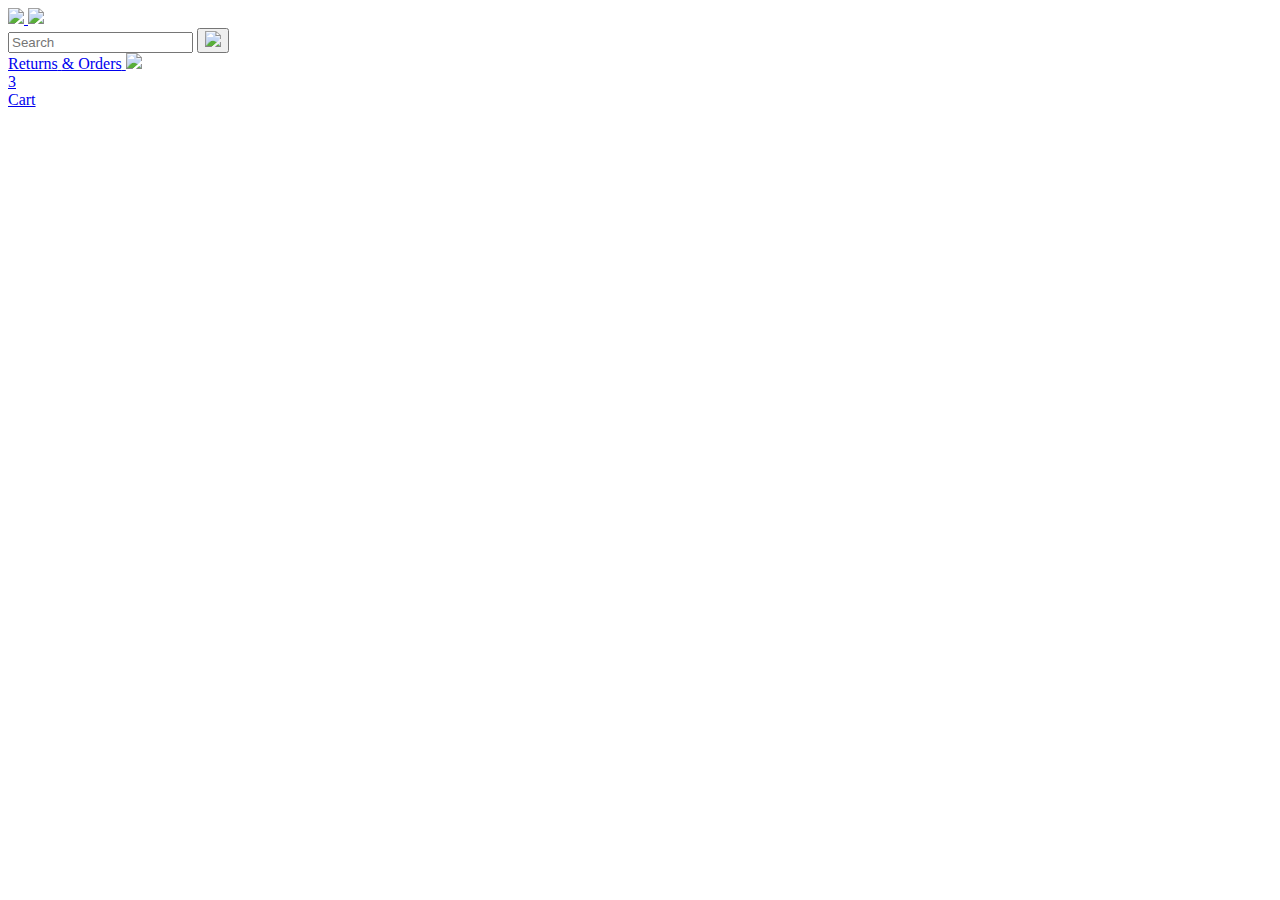
==== amazon.html @ cb2152a5 "make add to cart buttons interactive" ====
<!DOCTYPE html>
<html>
  <head>
    <title>Amazon Project ver1.1</title>

    <!-- This code is needed for responsive design to work.
      (Responsive design = make the website look good on
      smaller screen sizes like a phone or a tablet). -->
    <meta name="viewport" content="width=device-width, initial-scale=1">

    <!-- Load a font called Roboto from Google Fonts. -->
    <link rel="preconnect" href="https://fonts.googleapis.com">
    <link rel="preconnect" href="https://fonts.gstatic.com" crossorigin>
    <link href="https://fonts.googleapis.com/css2?family=Roboto:wght@400;500;700&display=swap" rel="stylesheet">

    <!-- Here are the CSS files for this page. -->
    <link rel="stylesheet" href="styles/shared/general.css">
    <link rel="stylesheet" href="styles/shared/amazon-header.css">
    <link rel="stylesheet" href="styles/pages/amazon.css">
  </head>
  <body>
    <div class="amazon-header">
      <div class="amazon-header-left-section">
        <a href="amazon.html" class="header-link">
          <img class="amazon-logo"
            src="images/amazon-logo-white.png">
          <img class="amazon-mobile-logo"
            src="images/amazon-mobile-logo-white.png">
        </a>
      </div>

      <div class="amazon-header-middle-section">
        <input class="search-bar" type="text" placeholder="Search">

        <button class="search-button">
          <img class="search-icon" src="images/icons/search-icon.png">
        </button>
      </div>

      <div class="amazon-header-right-section">
        <a class="orders-link header-link" href="orders.html">
          <span class="returns-text">Returns</span>
          <span class="orders-text">& Orders</span>
        </a>

        <a class="cart-link header-link" href="checkout.html">
          <img class="cart-icon" src="images/icons/cart-icon.png">
          <div class="cart-quantity">3</div>
          <div class="cart-text">Cart</div>
        </a>
      </div>
    </div>
    
    <div class="main">
      <div class="products-grid js-product-grid">
        
      </div>
    </div>

    <script src="data/cart.js"></script>
    <script src="data/products.js"></script>
    <script src="scripts/amazon.js"></script>
  </body>
</html>
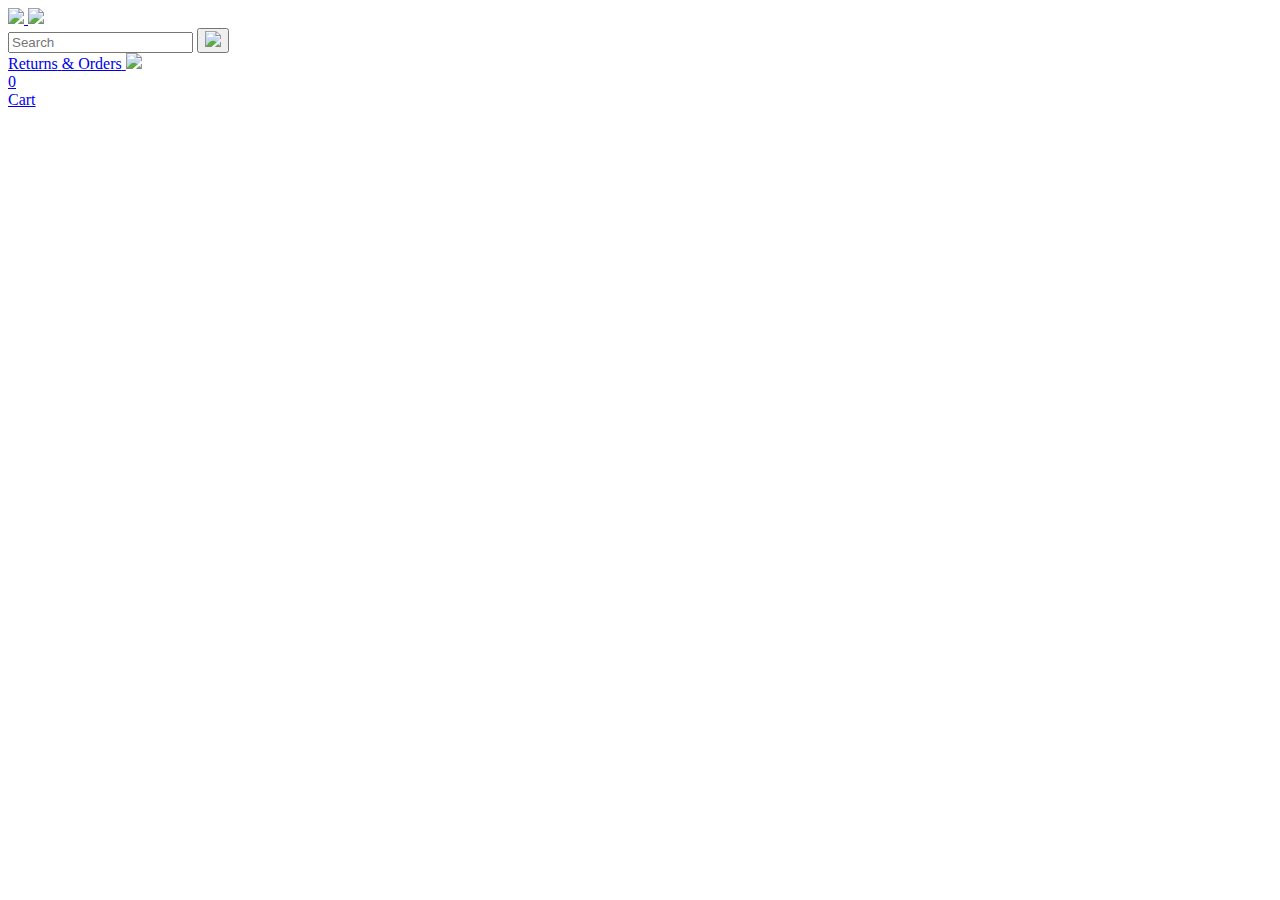
==== commit 91bc3945: "make cart qty interactive" ====
--- a/amazon.html
+++ b/amazon.html
@@ -45,7 +45,7 @@
 
         <a class="cart-link header-link" href="checkout.html">
           <img class="cart-icon" src="images/icons/cart-icon.png">
-          <div class="cart-quantity">3</div>
+          <div class="cart-quantity js-cartQty">0</div>
           <div class="cart-text">Cart</div>
         </a>
       </div>
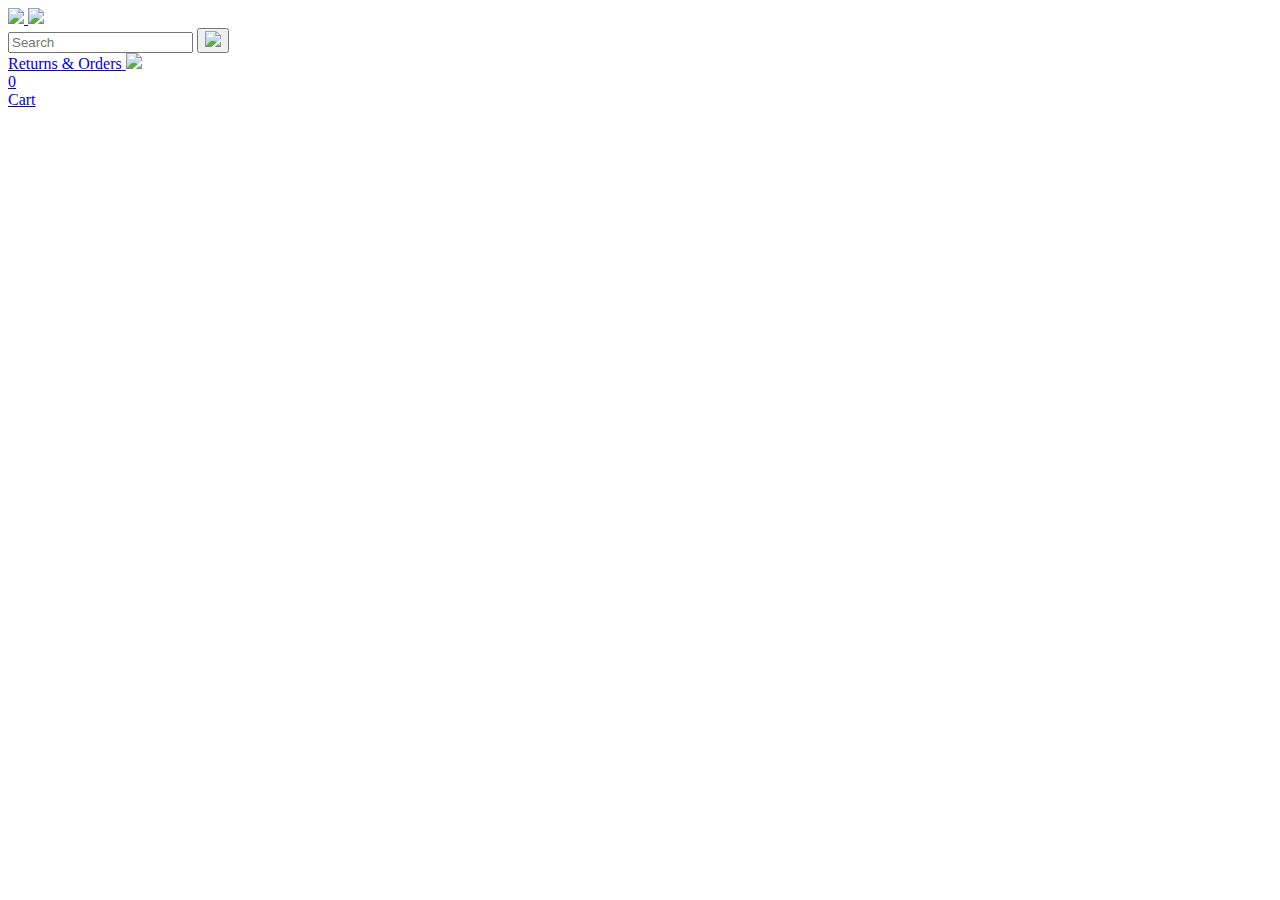
==== commit 9744b601: "interacting add to cart" ====
--- a/amazon.html
+++ b/amazon.html
@@ -53,7 +53,7 @@
     
     <div class="main">
       <div class="products-grid js-product-grid">
-        
+        <!-- js-product-grid -->
       </div>
     </div>
 
@@ -61,4 +61,5 @@
     <script src="data/products.js"></script>
     <script src="scripts/amazon.js"></script>
   </body>
+
 </html>
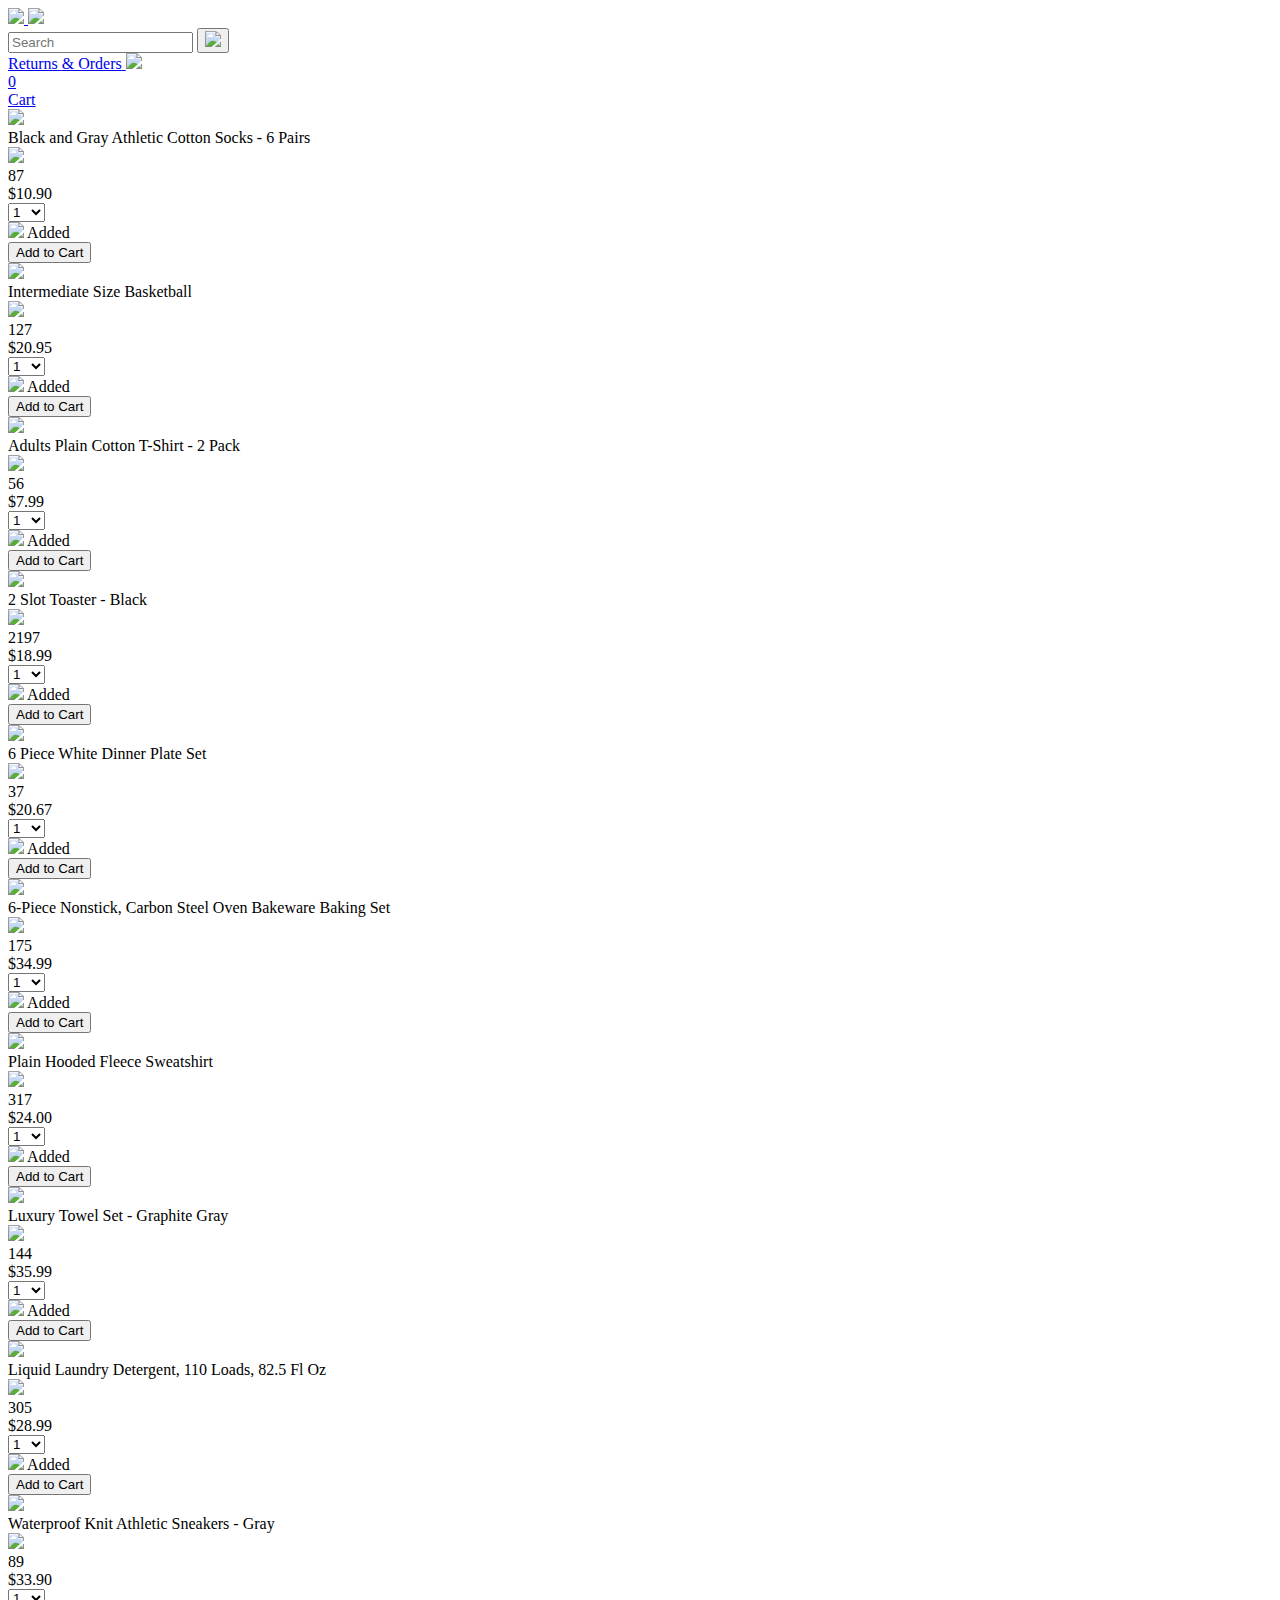
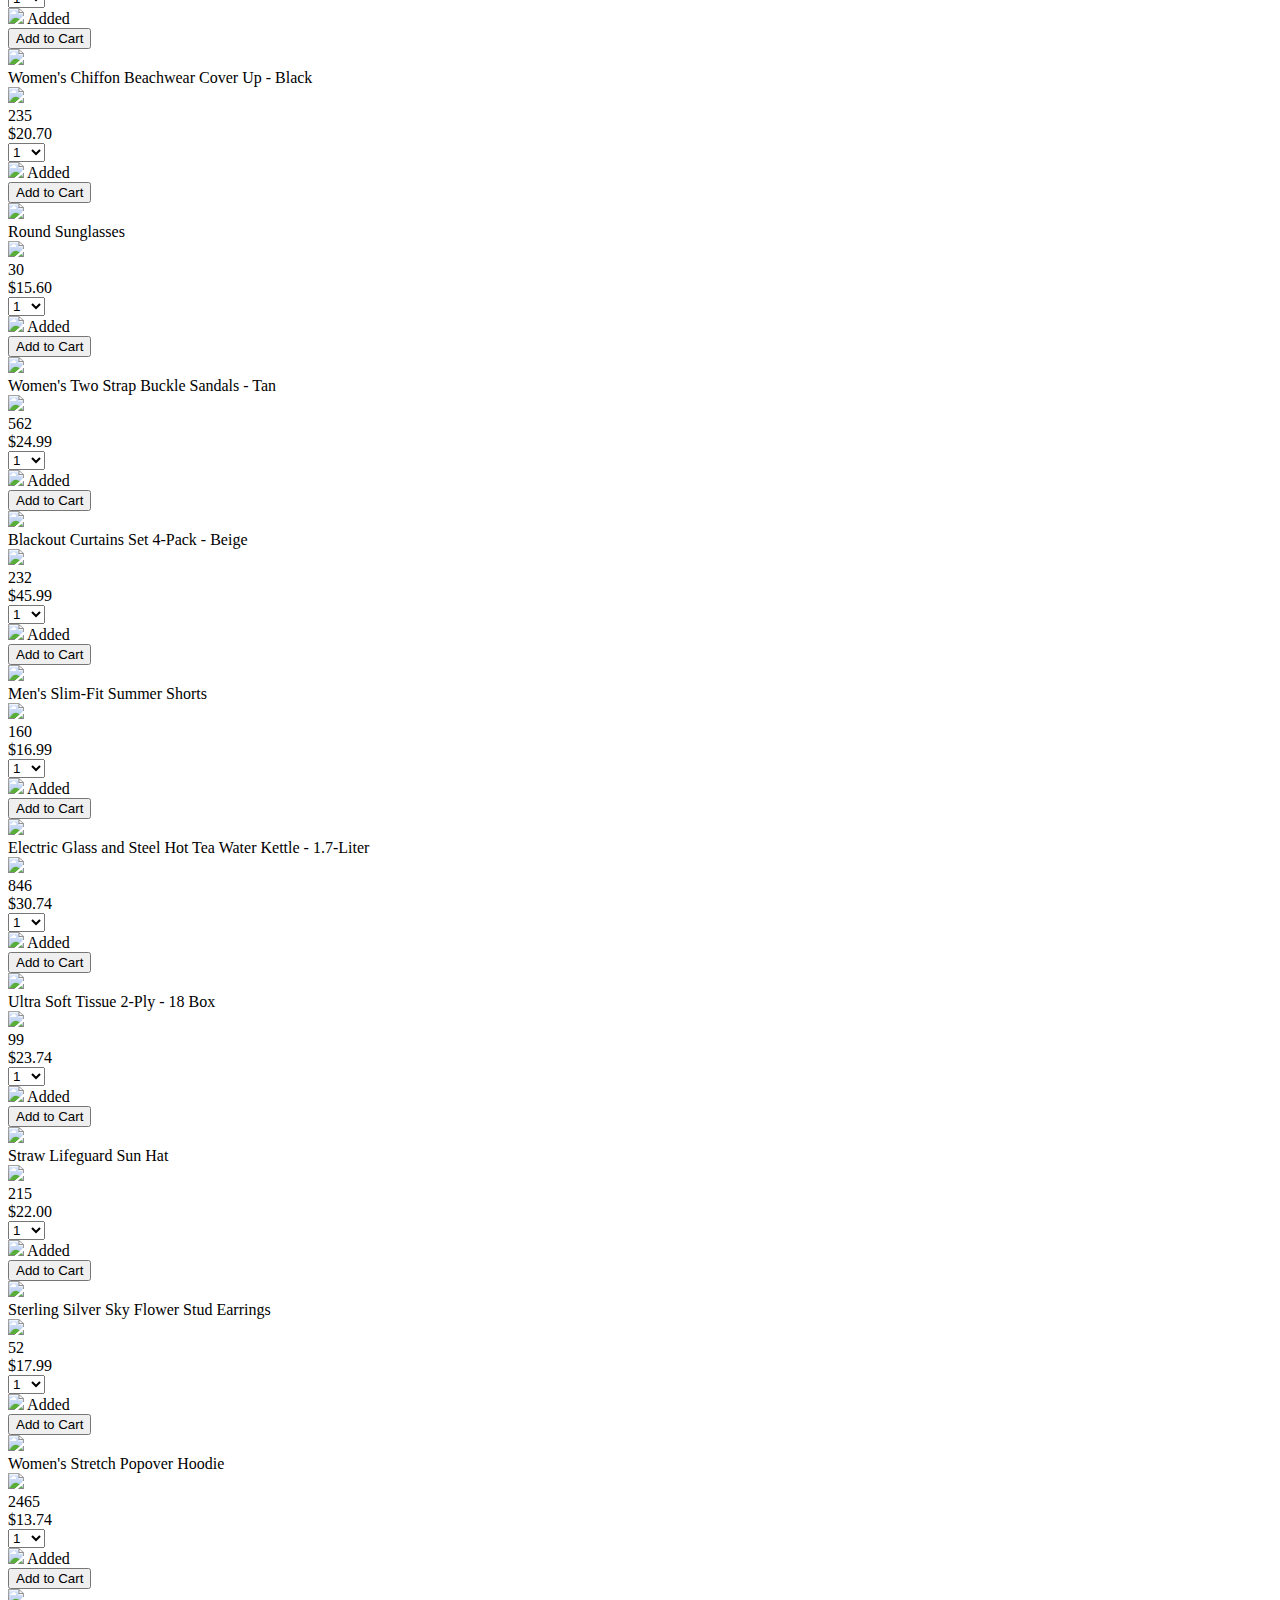
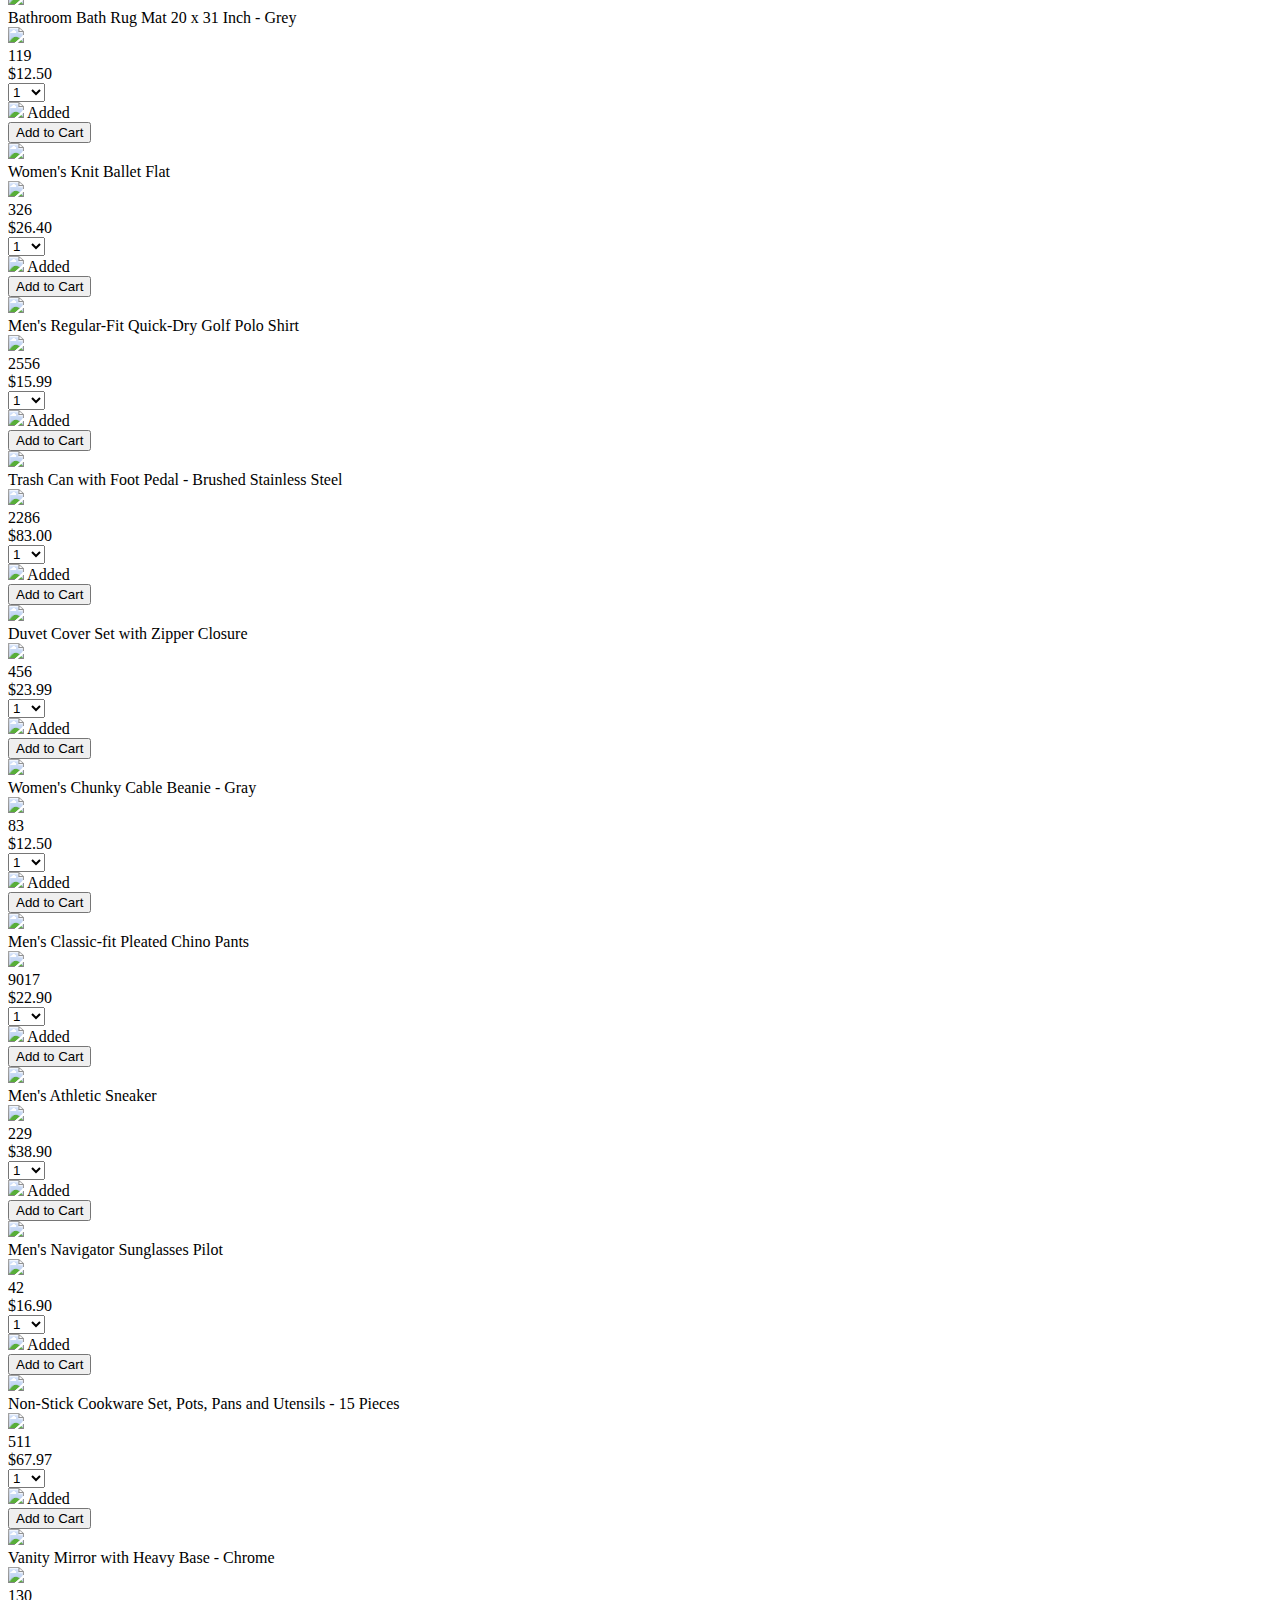
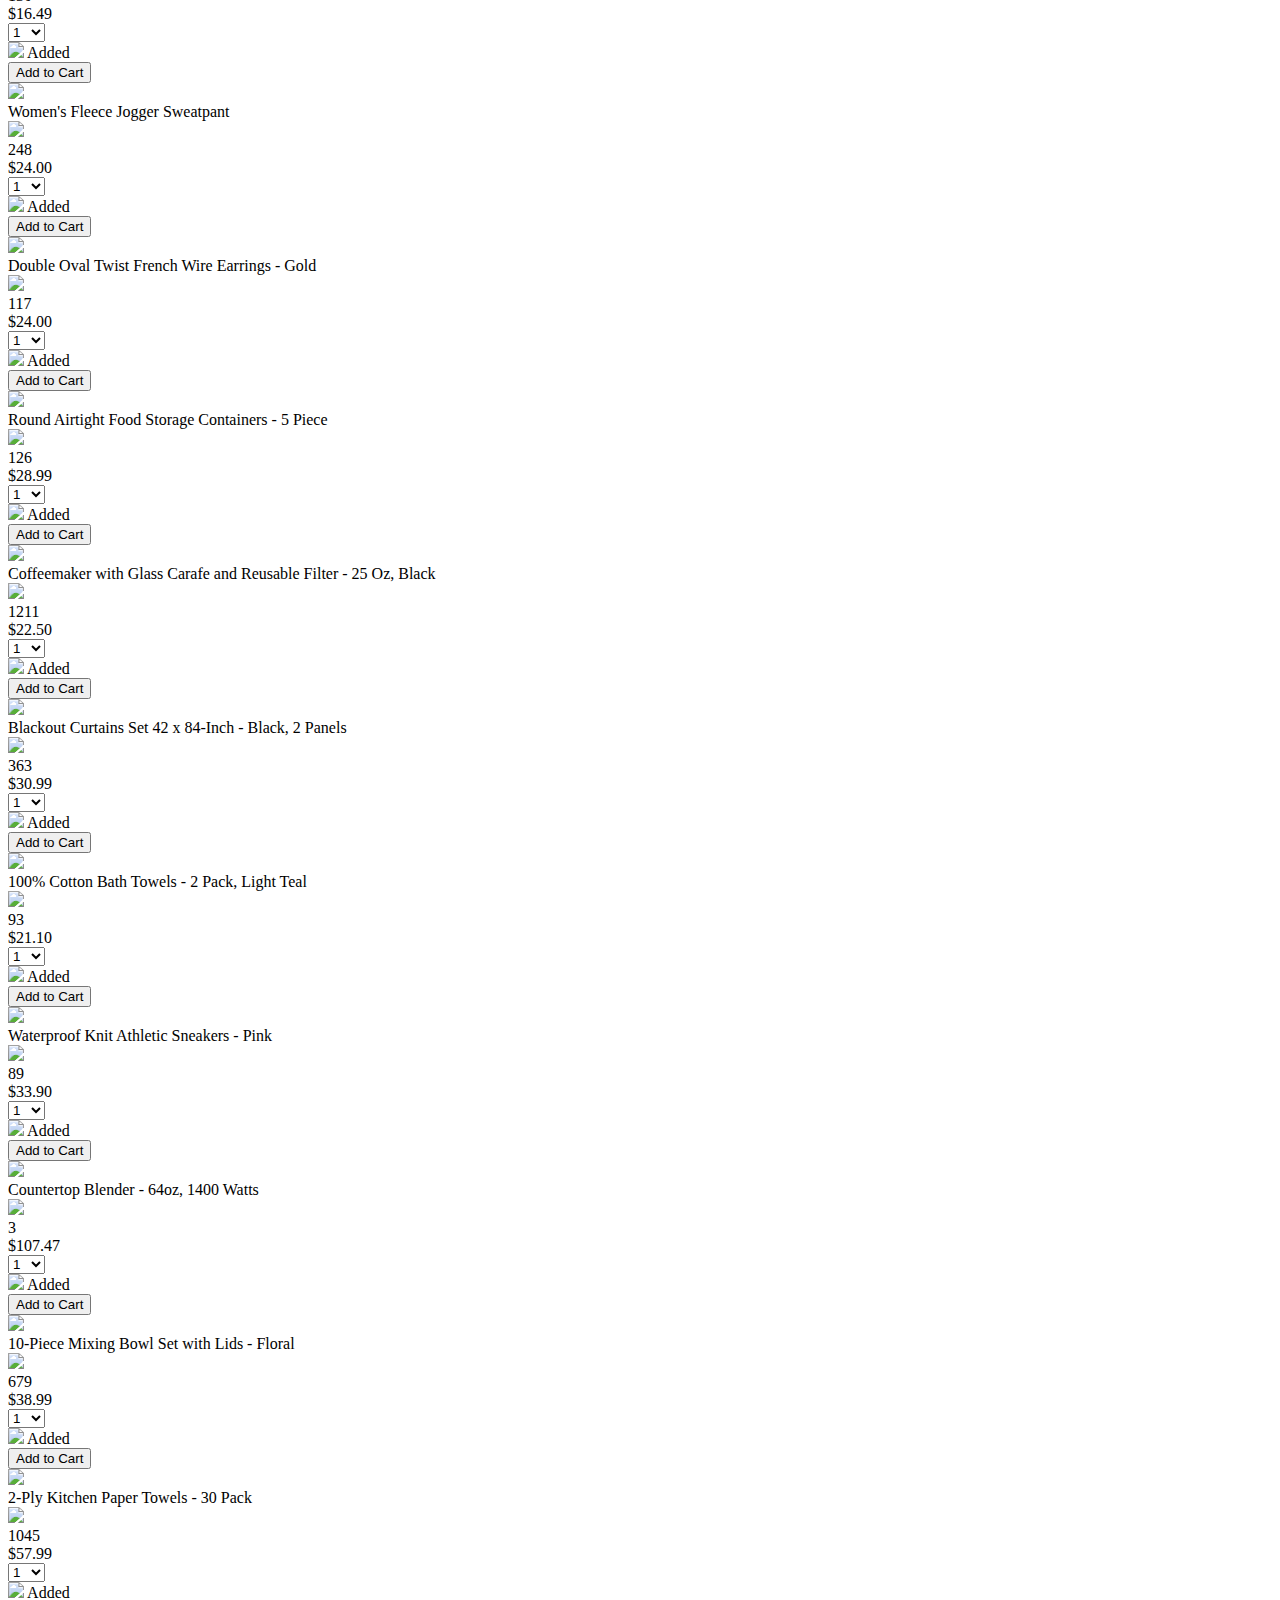
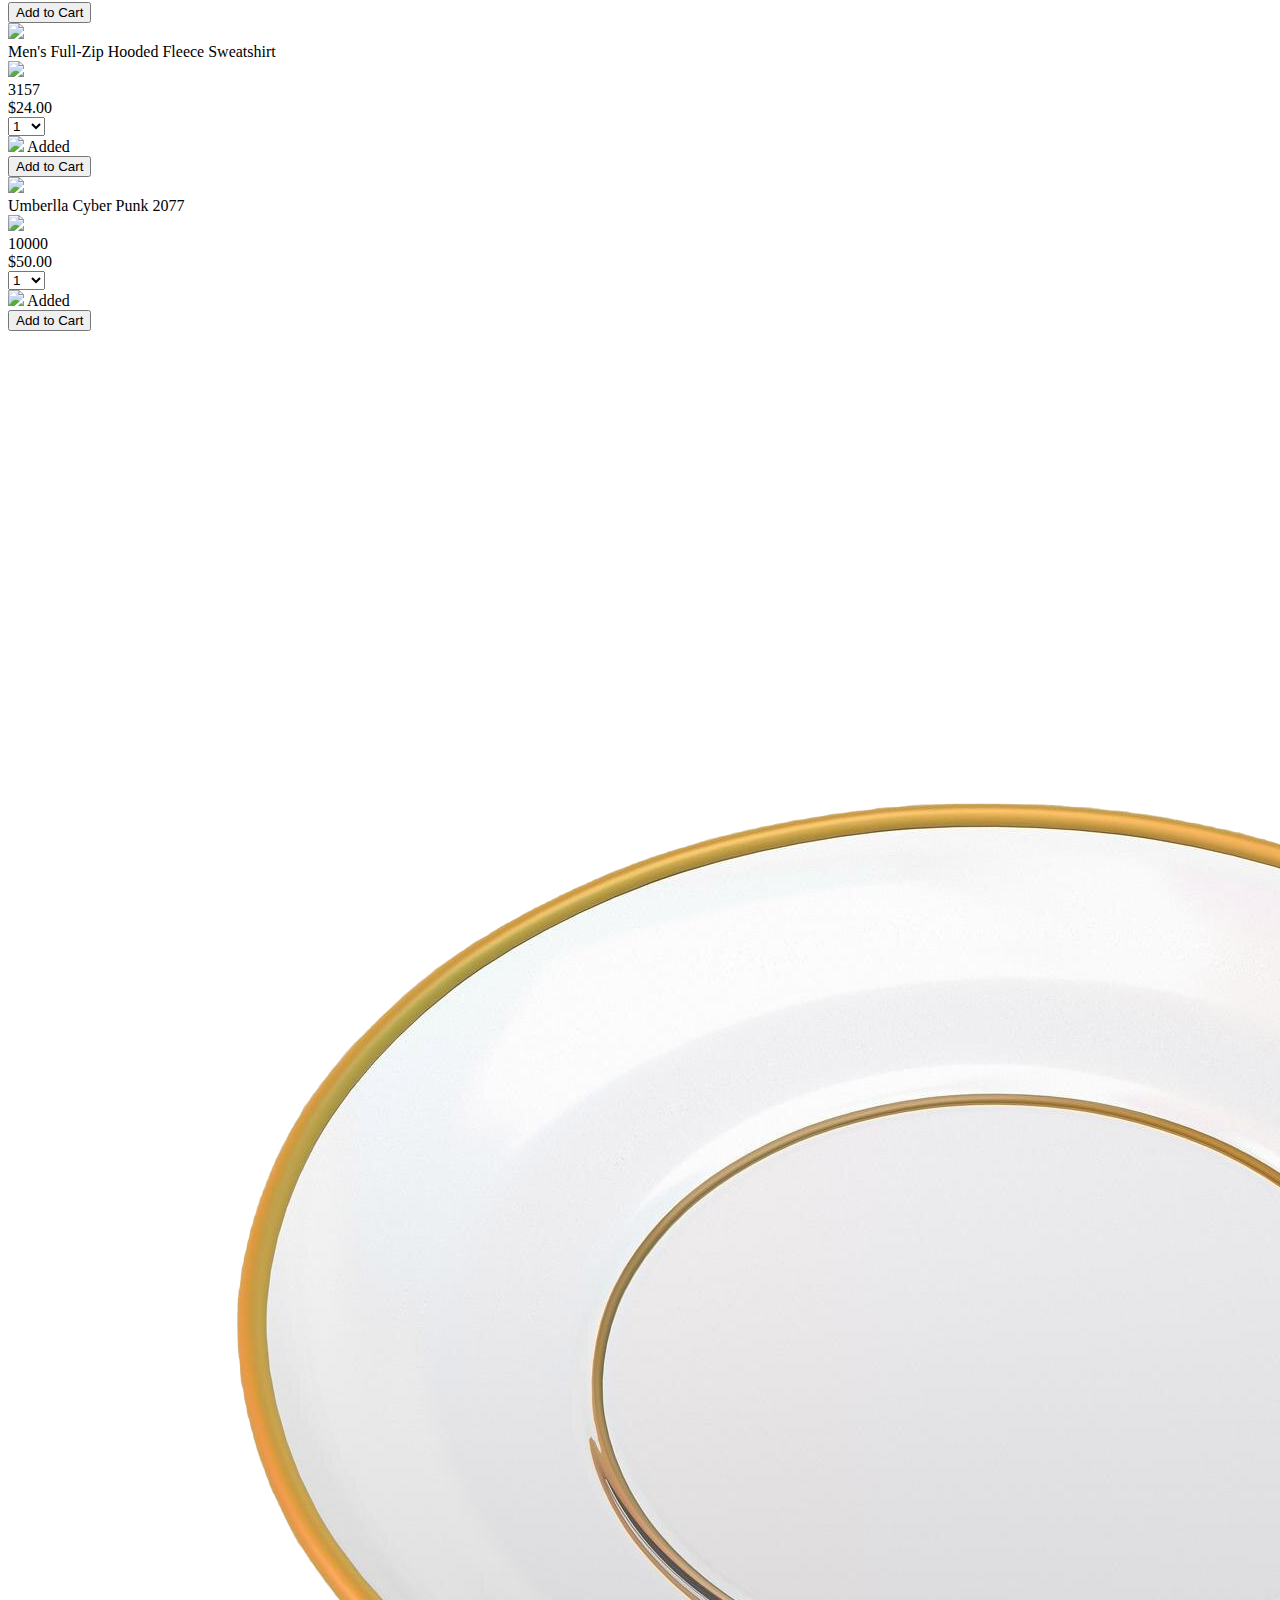
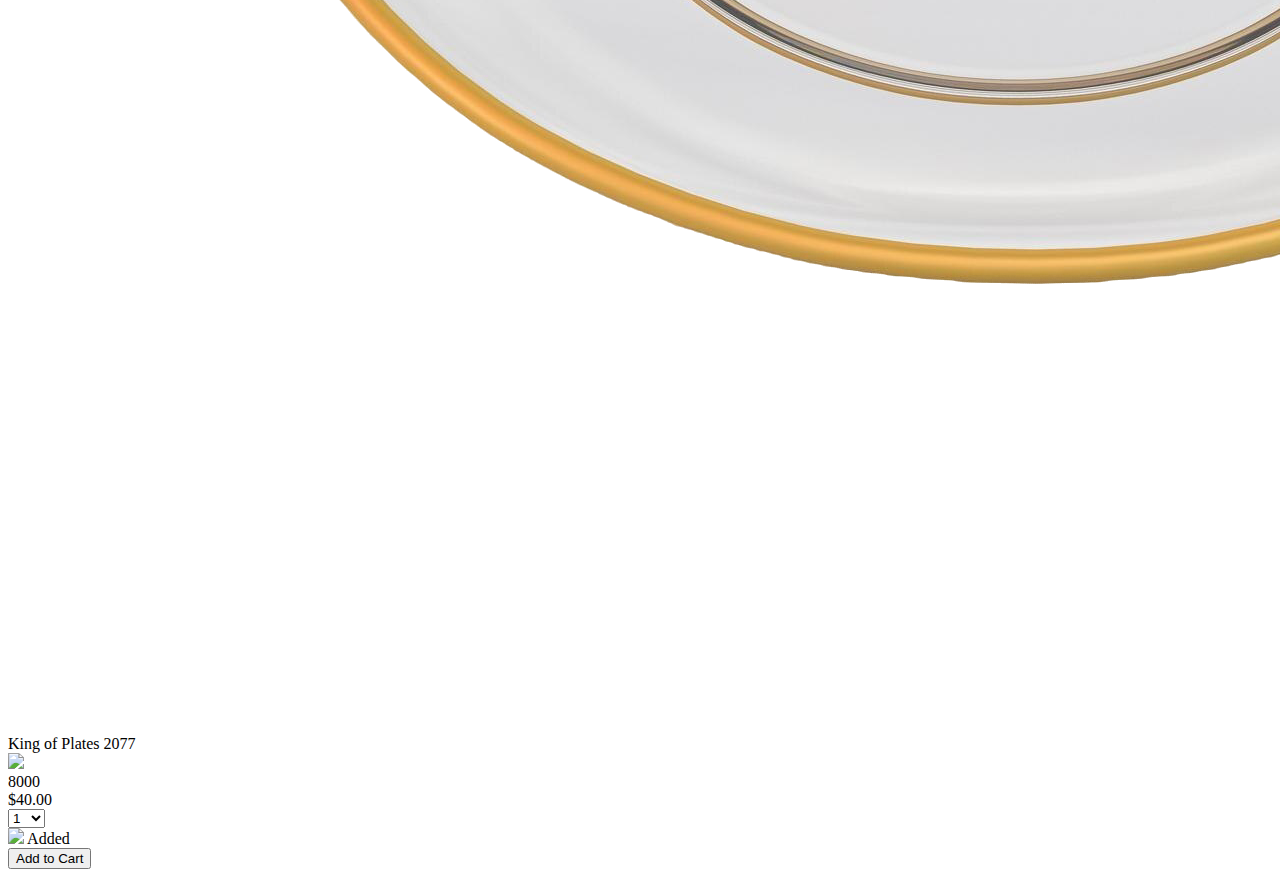
==== commit 5b26565e: "use module and import cart from cart.js" ====
--- a/amazon.html
+++ b/amazon.html
@@ -57,9 +57,8 @@
       </div>
     </div>
 
-    <script src="data/cart.js"></script>
     <script src="data/products.js"></script>
-    <script src="scripts/amazon.js"></script>
+    <script type="module" src="scripts/amazon.js"></script>
   </body>
 
 </html>
